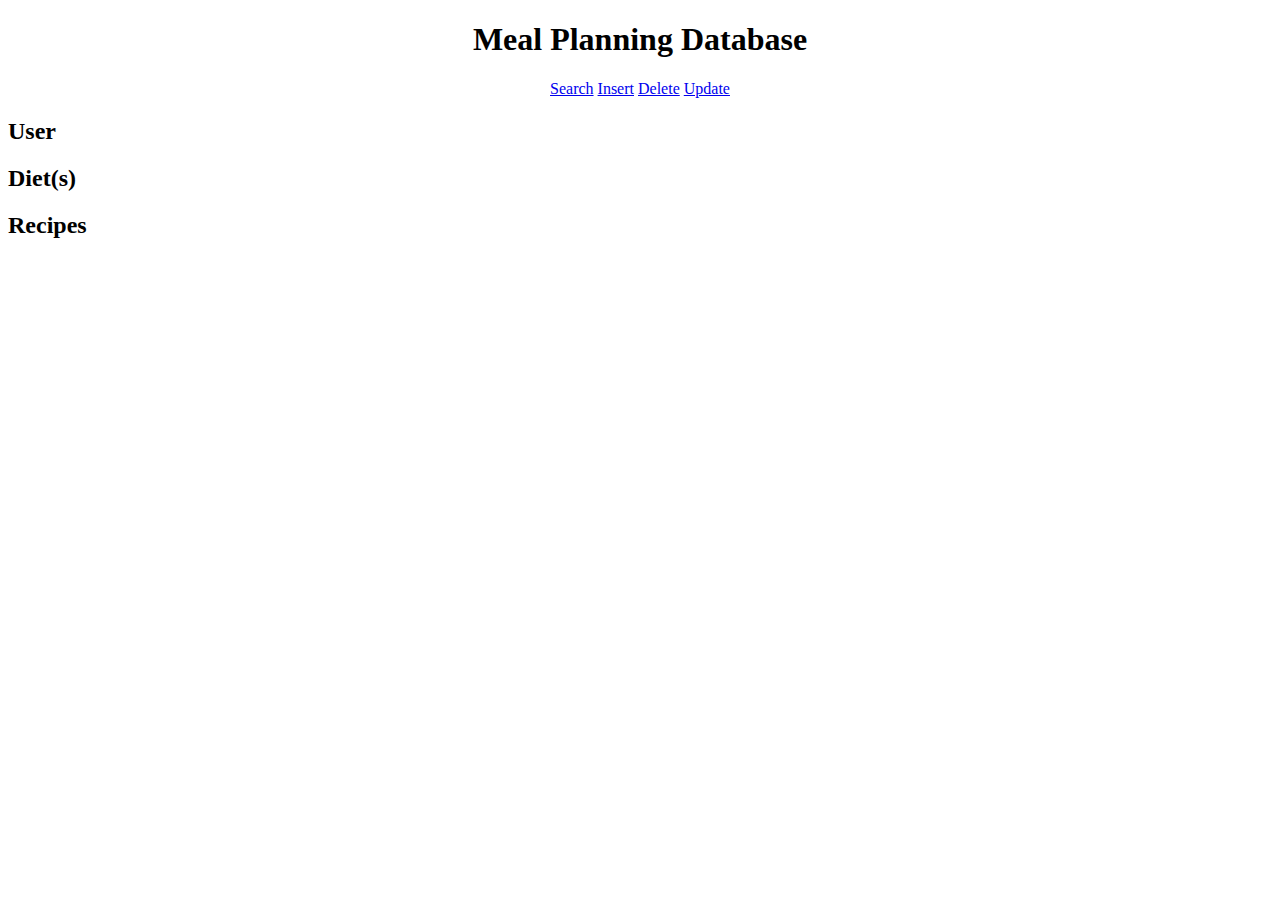
==== html/home.html @ f929850d "Added html" ====
<!doctype html>
<html>
	<head>
		<meta charset="UTF-8">
		<meta name="author" content="Jennifer Ludwig and Brian Dong">
		<title>Meal Planning Database</title>
		<link rel="stylesheet" href="/css/style.css" type="text/css">
	</head>
	<body>
		<h1 class="outerDiv" align="center">Meal Planning Database</h1>
		<div class="outerDiv" align="center">
			<a class="link" href="http://flip3.engr.oregonstate.edu:7296/search">Search</a>
			<a class="link" href="http://flip3.engr.oregonstate.edu:7296/insert">Insert</a>
			<a class="link" href="http://flip3.engr.oregonstate.edu:7296/delete">Delete</a>
			<a class="link" href="http://flip3.engr.oregonstate.edu:7296/update">Update</a>
		</div>
		<h2>User</h2>
		<h2>Diet(s)</h2>
		<h2>Recipes</h2>
		<!-- put query to show username and selected recipes* -->
	</body>
</html>
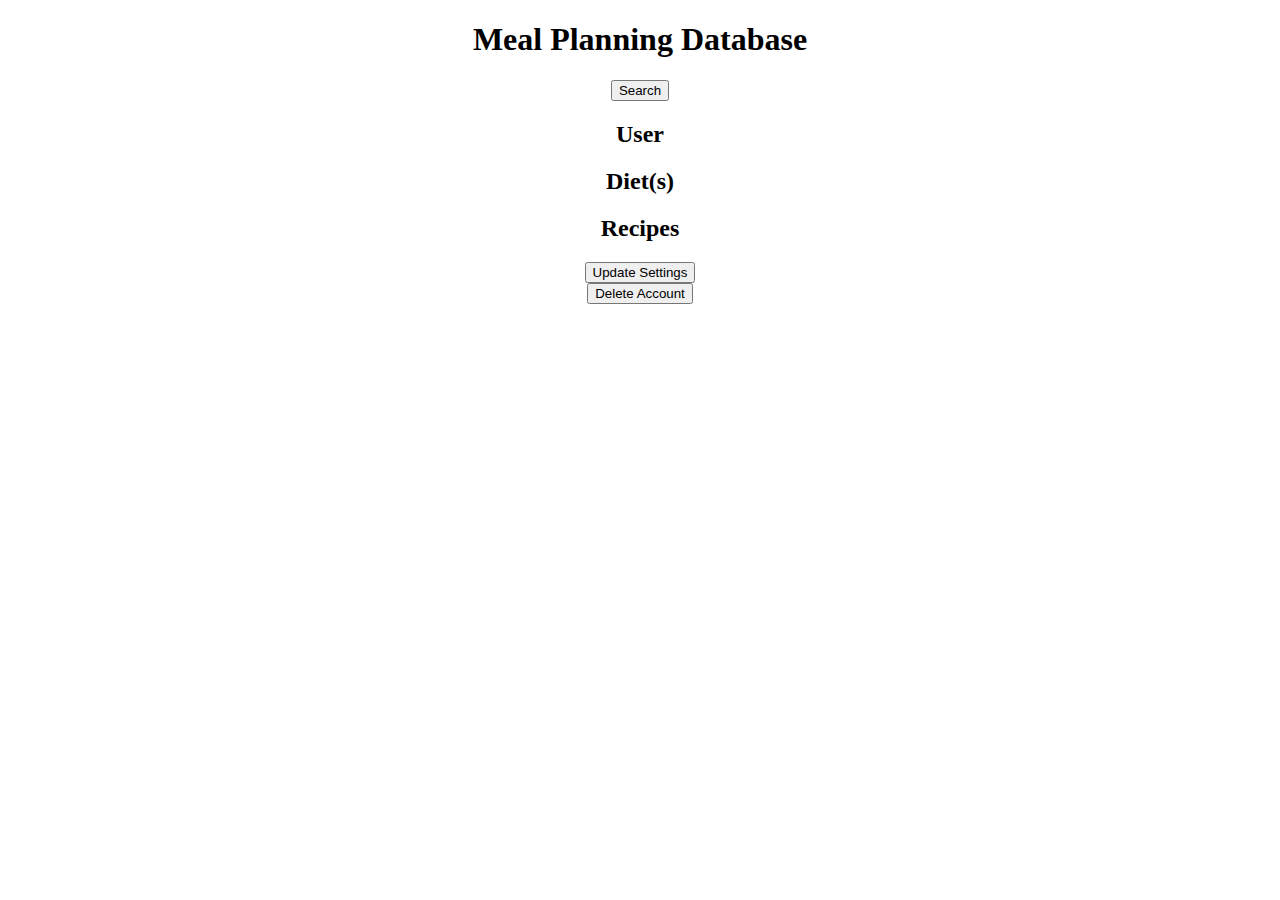
==== commit dddf1777: "Added index, user, search, home, and login html files." ====
--- a/html/home.html
+++ b/html/home.html
@@ -7,16 +7,28 @@
 		<link rel="stylesheet" href="/css/style.css" type="text/css">
 	</head>
 	<body>
-		<h1 class="outerDiv" align="center">Meal Planning Database</h1>
-		<div class="outerDiv" align="center">
-			<a class="link" href="http://flip3.engr.oregonstate.edu:7296/search">Search</a>
-			<a class="link" href="http://flip3.engr.oregonstate.edu:7296/insert">Insert</a>
-			<a class="link" href="http://flip3.engr.oregonstate.edu:7296/delete">Delete</a>
-			<a class="link" href="http://flip3.engr.oregonstate.edu:7296/update">Update</a>
+		<h1 align="center">Meal Planning Database</h1>
+		<form align="center" action="http://web.engr.oregonstate.edu/~ludwigje/CS340_Project/search.html">
+			<input type="submit" value="Search">
+		</form>
 		</div>
-		<h2>User</h2>
-		<h2>Diet(s)</h2>
-		<h2>Recipes</h2>
-		<!-- put query to show username and selected recipes* -->
+		<h2 align="center">User</h2>
+			<div id="u_results">
+				<!--query results go here-->
+			</div>
+		<h2 align="center">Diet(s)</h2>
+			<div id="d_results">
+				<!--query results go here-->
+			</div>
+		<h2 align="center">Recipes</h2>
+			<div id="r_results">
+				<!--query results go here-->
+			</div>
+		<form id="u_update" align="center" action="http://web.engr.oregonstate.edu/~ludwigje/CS340_Project/user.html">
+			<input type="submit" value="Update Settings">
+		</form >
+		<form id="u_delete" align="center" method="POST">
+			<input type="submit" value="Delete Account">
+		</form >
 	</body>
 </html>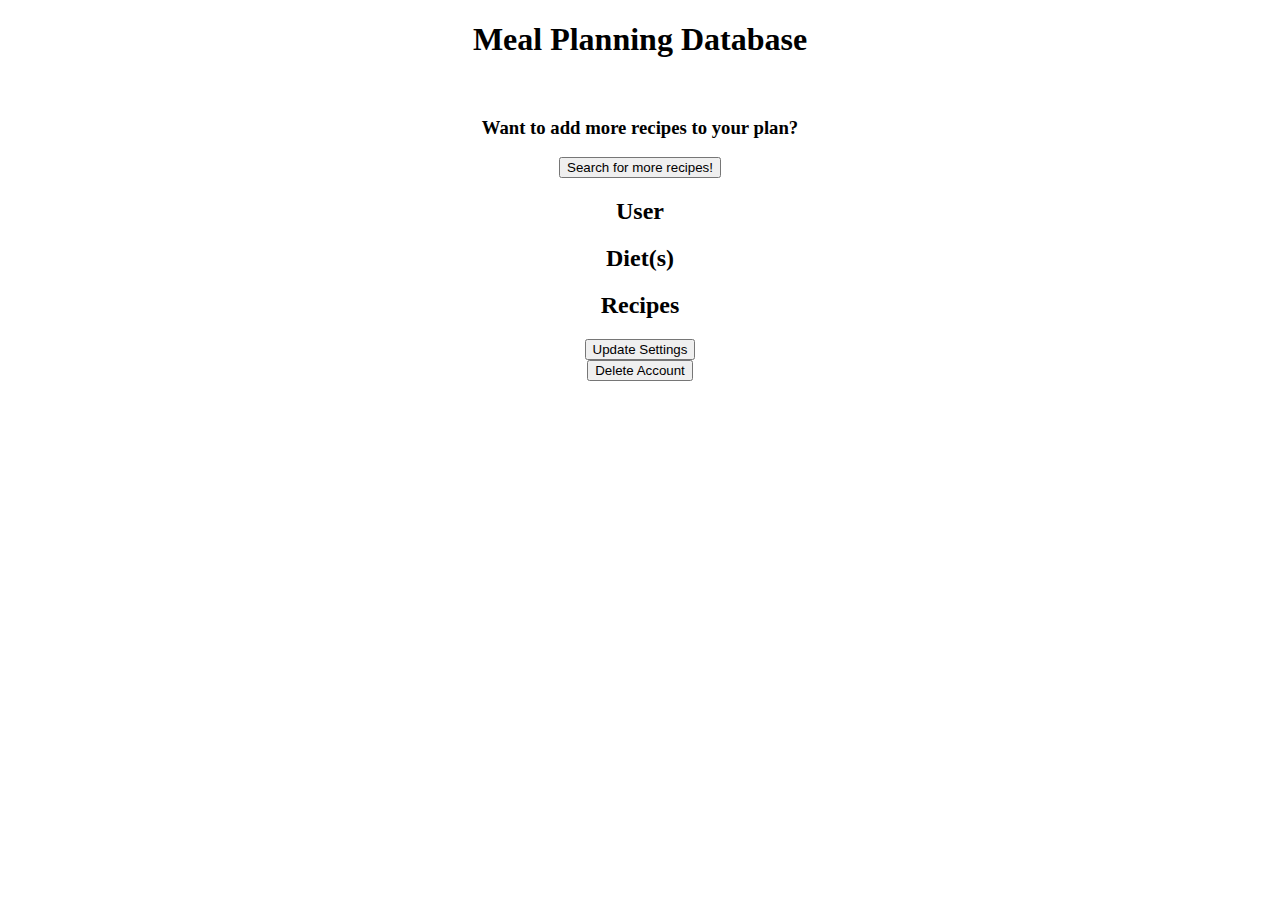
==== commit ba08541e: "Add files via upload" ====
--- a/html/home.html
+++ b/html/home.html
@@ -8,8 +8,10 @@
 	</head>
 	<body>
 		<h1 align="center">Meal Planning Database</h1>
-		<form align="center" action="http://web.engr.oregonstate.edu/~ludwigje/CS340_Project/search.html">
-			<input type="submit" value="Search">
+		<br>
+		<h3 align="center">Want to add more recipes to your plan?</h3>
+		<form align="center" action="search.html">
+			<input type="submit" value="Search for more recipes!">
 		</form>
 		</div>
 		<h2 align="center">User</h2>
@@ -24,7 +26,7 @@
 			<div id="r_results">
 				<!--query results go here-->
 			</div>
-		<form id="u_update" align="center" action="http://web.engr.oregonstate.edu/~ludwigje/CS340_Project/user.html">
+		<form id="u_update" align="center" action="user.html">
 			<input type="submit" value="Update Settings">
 		</form >
 		<form id="u_delete" align="center" method="POST">
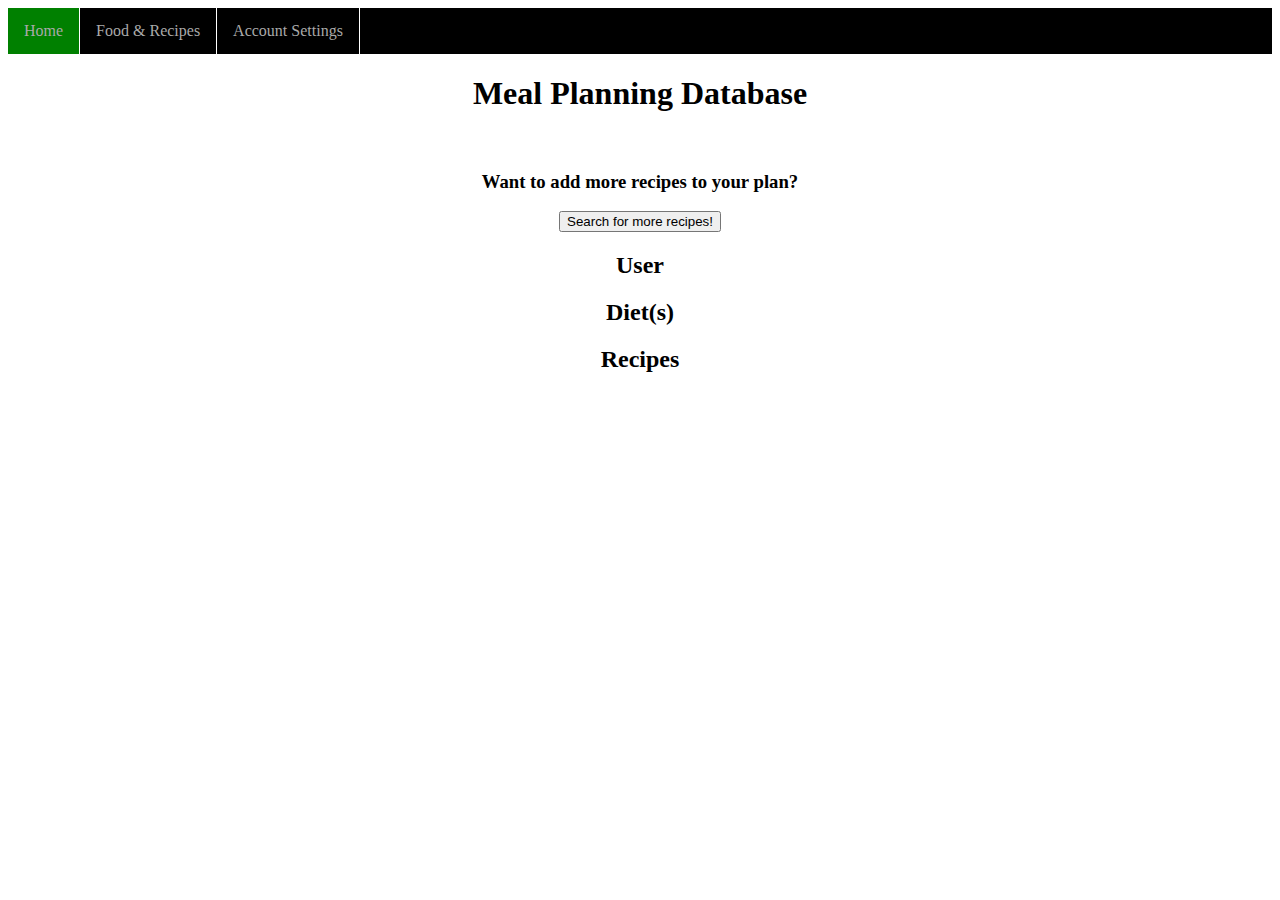
==== commit 9e1cd8e7: "Add files via upload" ====
--- a/html/home.html
+++ b/html/home.html
@@ -4,9 +4,16 @@
 		<meta charset="UTF-8">
 		<meta name="author" content="Jennifer Ludwig and Brian Dong">
 		<title>Meal Planning Database</title>
-		<link rel="stylesheet" href="/css/style.css" type="text/css">
+		<link rel="stylesheet" href="style.css" type="text/css">
 	</head>
 	<body>
+		<ul>
+		  <li><a class= "home_nav" href="home.html" style="background-color: green;">Home</a></li>
+		  <li><a class= "serach_nav" href="search.html">Food & Recipes</a></li>
+		  <li><a class= "user_nav" href="user.html">Account Settings</a></li>
+		  
+		</ul>
+
 		<h1 align="center">Meal Planning Database</h1>
 		<br>
 		<h3 align="center">Want to add more recipes to your plan?</h3>
@@ -26,11 +33,6 @@
 			<div id="r_results">
 				<!--query results go here-->
 			</div>
-		<form id="u_update" align="center" action="user.html">
-			<input type="submit" value="Update Settings">
-		</form >
-		<form id="u_delete" align="center" method="POST">
-			<input type="submit" value="Delete Account">
-		</form >
+		
 	</body>
 </html>--- a/html/style.css
+++ b/html/style.css
@@ -0,0 +1,46 @@
+.login_form {
+	margin-left: auto;
+  	margin-right: auto;
+
+}
+
+.login_form input:not([type="submit"]){
+	width: 50%;
+  	padding: 12px 20px;
+  	margin-left: auto;
+  	margin-right: auto;
+
+}
+
+
+.login_form input[type="submit"]{
+  	margin-left: auto;
+  	margin-right: auto;
+
+ 
+}
+
+ul {
+  list-style-type: none;
+  margin: 0;
+  padding: 0;
+  overflow: hidden;
+  background-color: black;
+}
+
+li {
+  float: left;
+  border-right: 1px solid white;
+}
+
+li a {
+  display: block;
+  color: darkgrey;
+  text-align: center;
+  padding: 14px 16px;
+  text-decoration: none;
+}
+
+li a:hover {
+	background-color: blue;
+}